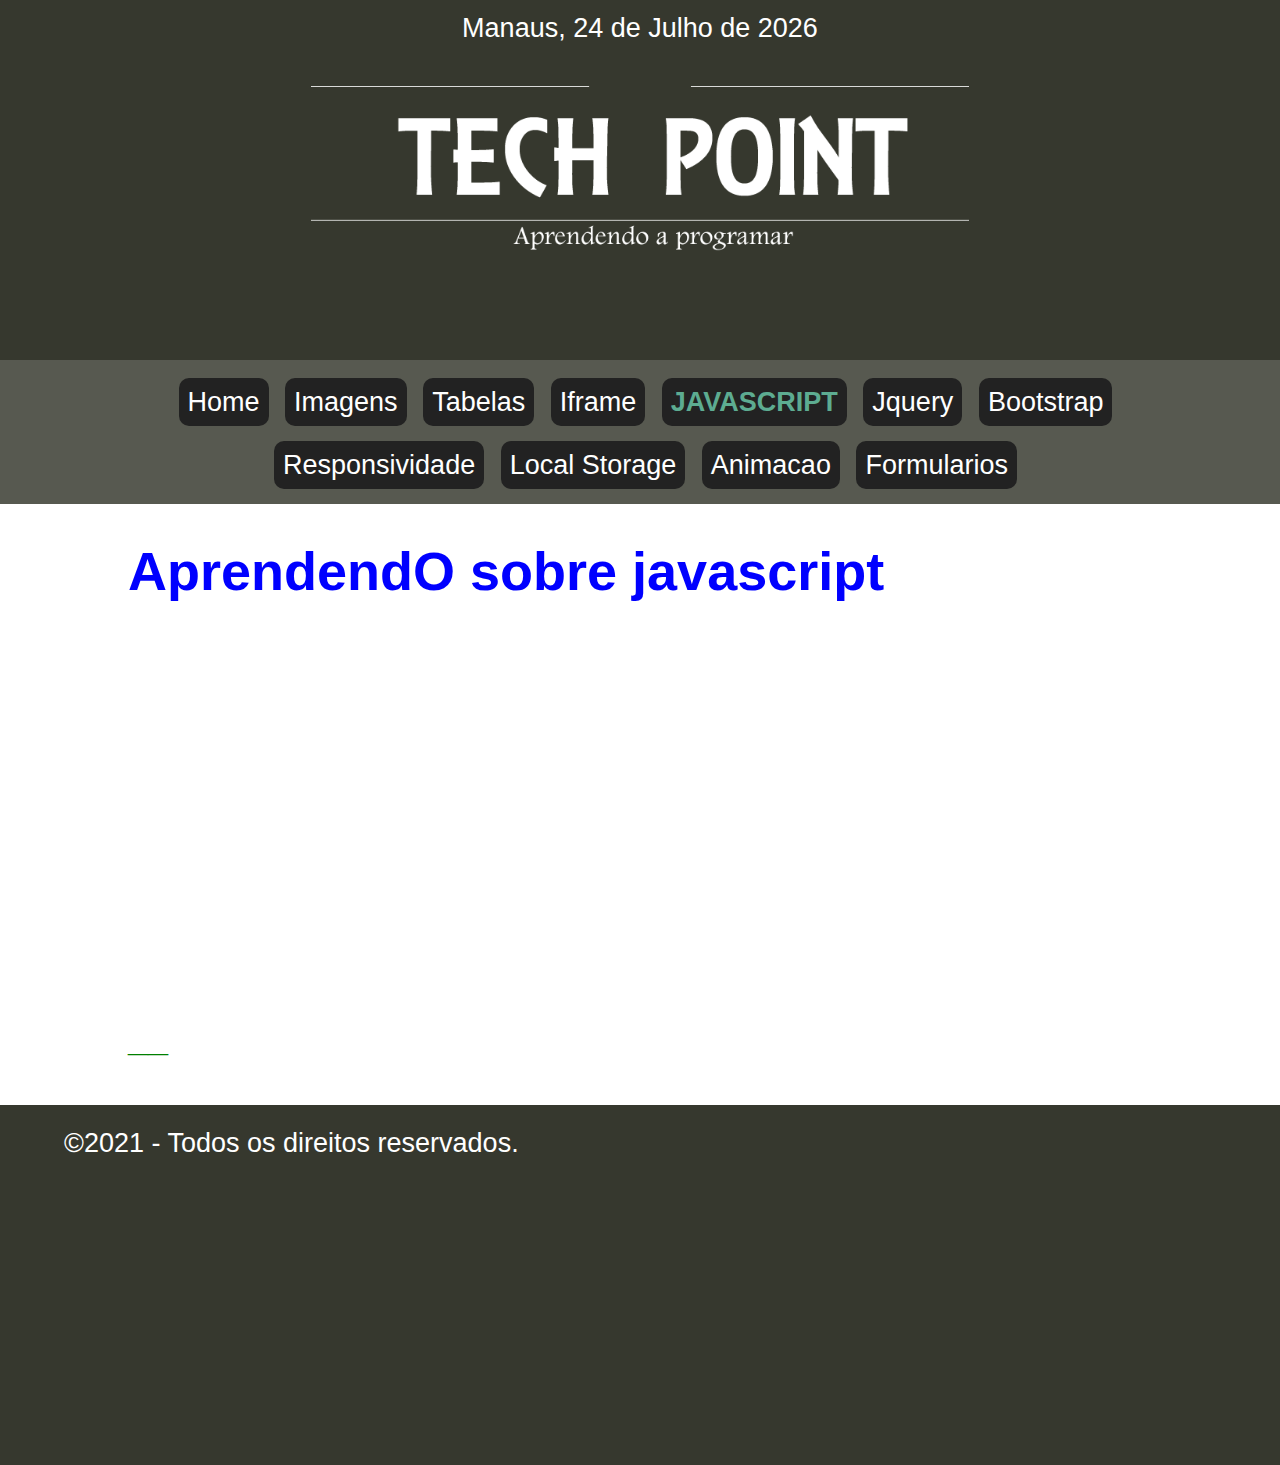
==== docs/javascript.html @ 26aff6ae "CursoFullStack-FrontEnd" ====
<!DOCTYPE html>
<html lang="pt-br">
    <!-- Área não visual-->
    <head>
        <title>Aulas de Frontend</title>
        <meta charset="UTF-8" />
        <meta name="keywords" content="aulas de css,aulas de javascript,aulas de front end" />
        <meta name="description" content="Venha fazer a formação FullStack" />
        <link rel="stylesheet" href="../css/estilo.css" type="text/css">
        <meta name="viewport" content="width=device-width, initial-scale=1.0">
    </head>
    <style>
        h1{
            color:red;
        }
        h2{
            color:green;
        }
        p{
            line-height:1.4em;
        }
    </style>
    <!-- Área de Conteúdo -->
    <body>
        <header>
            <p>São Paulo, 23 de Agosto de 2021</p>
            <div>
                <img src="../imagens/logo.png" />
            </div>
        </header>
        <nav>
            <div class="hb"></div>
            <ul>
                <li><a href="../index.html">home</a></li>
                <li><a href="imagens.html">imagens</a></li>
                <li><a href="tabelas.html">tabelas</a></li>
                <li><a href="iframe.html">iframe</a></li>
                <li><a class="marcador">javascript</a></li>
                <li><a href="jquery.html">jquery</a></li>
                <li><a href="bootstrap.html">bootstrap</a></li>
                <li><a href="responsividade.html">responsividade</a></li>
                <li><a href="localstorage.html">local storage</a></li>
                <li><a href="animacao.html">animacao</a></li>
                <li><a href="formularios.html">formularios</a></li>
            </ul>
        </nav>
        <div id="conteudo">
            <section>
                <h1 class="titulo" style="color: blue;">AprendendO sobre javascript
                <div id="msgJs01">
                    <p>A linguagem Javascript é padronizada com base no ECMAScript </p>
                    <button class="btn">Clque para fechar</button>
                </div>
                </h1>

                               
                <div class="boxJs01 w-75 mx-auto">
                    <img class="foto1 w-25" src="../imagens/misc/clown.png" />
                    <img class="foto2 w-25" src="../imagens/misc/clown.png" />
                    <img class="foto3 w-25" src="../imagens/misc/clown.png" />
                </div>
                <article>
                    <h2></h2>
                </article>
            </section>
        </div>
        <footer>
           <p>
               &copy;2021 - Todos os direitos reservados.
          </p>
        </footer>
    </body>

    <script src="../js/controle.js" type="text/javascript"></script>
    <script>
        //alert('Bora aprender!');
        //confirm('Vamos ate la?');
        //console.log(typeof('quarta-feira'));

        
        //titulo.textContent='Desenvolvendo JS';
        //titulo.style.color='red';
        //titulo.style.cursor='pointer';
//
//console.log(foto1);

        //foto1.style.width='20%';
        //foto1.classList.add("hide");
        //quand  
    </script>
</html>
---- css/estilo.css ----
/*CSS*/
/*anmacaooo*/

@keyframes nave1{
    0%{
        left: -15%;
    }
    100%{
        left:150%
    }
}

@keyframes nave2 {
    0%{
        bottom: 0%;
    }
    100%{
        bottom: 150%
    }
}

@keyframes mensagem {
    0%{
        opacity: 0;
    }
    100%{
        opacity: 1;
        transform: scale(1.3);
    }
}
/*resetar CSS*/
body,body *{
    margin:0;
    padding:0;
    font-family: 'Lucida Sans', 'Lucida Sans Regular', 'Lucida Grande', 'Lucida Sans Unicode', Geneva, Verdana, sans-serif;
    font-size:3vh;
}
header,footer{
    width:90%;
    height:40vh;
    background-color: #36382e;
    /*quando 2 numeros = top & bottom | right & left*/
    padding: 0 5%;
}
h1{
    font-size:6vh;
}
.titulo{
    position: absolute;
    top: /*45vh;*/ 50vh;
    z-index: 2;
    cursor: pointer;
}
h2{
    font-size:4vh;
    margin-top: 5vh;
}
h2:before{
    content: " __ ";
}
h3{
    font-size:3vh;
}
header p, footer p{
    color:#fff;
    text-align: center;
}
header img{
    height:20vh;
    /*fltr inversao total(1)*/
    filter: invert(1);
}
header p{
    padding-top:10px;
}
header div{
    text-align: center;
}
footer p{
    padding-top:20px;
    text-align: left;
}
h1,h2,h3{
/*quando 4 numeros = top right bottom left*/
    margin: 10vh 0 5vh 0;
}
p, pre{
    padding:3vh 0 3vh 0;
}
/*so o segundo p da section, primeira letra,*/
/*section p:nth-of-type(2)::first-letter{*/
    /*acessa tdos p section excecao o 1 p*/
section p:not(section>p)::first-letter{
    font-size: 4vh;
    font-family: Georgia, 'Times New Roman', Times, serif;
    padding-right: 0.4%;
}
ul,ol{
    padding-left: 20px;
    margin:0 0 3vh 0;
}

/*navegaç~ao*/
/*nav +elemento | nav ul dentro a lista | nav ul li 'e cada tem da lista | nav ul li a 'e cada ancora de item da lista*/
nav{
    background-color: #36382ed5;
    padding-top: 2vh;
}
nav ul{
    list-style: none;
    margin:0 0 0 0;
    text-align: center;
    width: 90%;
    margin:auto;
}
nav ul li{
    display: inline-block;
    height:5vh;
    margin: 1vh 1vh 1vh 0;
}
nav ul li a{
    color:#fff;
    text-decoration:none;
    text-transform: capitalize;
    background-color: #222;
    padding: 1vh 1vh;
    border-radius: 10px;
}
nav ul li a:hover{
    color: black;
    background-color: aquamarine;
}

/*tabelas*/
table{
    border: 1px solid rgb(43, 43, 43);
    width: 80%;
    margin: 20px auto;
    border-collapse: collapse;
}
tr:first-child{
    border-bottom: 5px solid #000;
}
th,td{
    border: 1px solid rgb(58, 58, 58);
    text-align: center;
    padding: 1%;
}
td{
    padding: 1% 1% 10px 1%;
    color: brown;
}
tr:nth-of-type(even){
    background-color: #ddd;
}
td[colspan="3"]{
    font-weight: bold;
}
th[rowspan="6"]{
    vertical-align: center;
    background-color: cadetblue;
    width: 25%;
    font-weight: normal;
}



/*identificadores*/
/*la no html esta id...JAVASCIPT*/
#conteudo{
    width:80%;
    /*top bottom | right left*/
    margin:0 auto;
}

/*classes*/
/*la no html esta class...MAIS USADO NO CSS*/

.btn{
    padding: 5%;
    background-color: darkkhaki;
    border-radius: 13px;
    border: none;
    display: block;
    color: #000;
    box-shadow: 2px 2px 2px #999;
    cursor: pointer;

}
.show{
    display: block;
}
.hide{
    display: none;
}

.hb{
    display: none;
}
.marcador{
    text-transform: uppercase;
    font-weight: 700;
    color: rgb(93, 172, 145);
}
.w-25{
    width: 25%;
}
.w-45{
    width: 45%;
}
.w-50{
    width: 50%;
}
.w-75{
    width: 75%;
}
.w-85{
    width: 85%;
}
.w-100{
    width: 100%;
}
.mx-auto{
    margin:auto;
    position: relative;
}
.box{
    /*border:dashed 1px rgb(146, 142, 142);*/
    box-shadow: 5px 5px 6px #999;
    border-radius: 0 0 15px 0;
    padding:1%;
    margin:5vh auto;
    text-align: center;
}
.box img{
    margin: 1vh 1% 1vh 1%;
}
.box-png{
    border: 0px solid #999;
   /* margin: 20vh auto;*/
    position: absolute;
    height: 100%;
    top:0;
    /*background-image: url(../imagens/forest-bg.jpg);*/
    /*background-size: 100% 100%;*/
    /*background-size: cover;*/
    /*background-repeat: no-repeat;*/
    
}
.rex{
    position: absolute;
    bottom: 2vh;
    left:10%;
    z-index: 1;
    /*display: none; */  
}
.pessoa{
    position: absolute;
    bottom: 0;
    left: 30%;
    width: 15%;
    z-index: 0;
    /*display: none;*/
}

.navNoticia{
    margin: 4vh auto;
}
.navNoticia a{
    text-decoration: none;
}
.navNoticia a:hover{
    color: red;
    text-decoration: underline;
}

/*pares e impares da colecao*/
.lista li:nth-child(even){
    color: red;
}

.box-anima{
    border: 1px solid #999;
    position: relative;
    height: 300px;
    overflow: hidden;
}
.box-anima img{
    width: 10%;
    position: absolute;
    bottom: 0;
}
.box-anima img:nth-of-type(2){
    left:9%;
    filter:invert();
    animation: nave2 6s forwards;
    animation-delay: 8s;
}
.box-anima img:nth-of-type(3){
    left:18%;
}
.box-anima img:nth-of-type(4){
    left:-5%;
    bottom: 55%;
    transform: rotate(90deg);
    animation: nave1 3s linear infinite forwards;
    animation-iteration-count: 3; 
    /*fala quantas vezes de iteracao*/
}
.mensagem{
    border: 5px solid #555;
    border-radius: 30px;
    background-color: rgb(177, 218, 218);
    position: absolute;
    right: 10%;
    bottom: 10%;
    width: 30%;
    height: 30%;
    opacity: 0;
    animation: mensagem 2s alternate infinite;
    animation-delay: 9s;
}
.mensagem p{
    text-align: center;
    font: 700 120% georgia;
    bottom:50%;
    text-shadow: 2px 2px 3px #36382e;
}

/*Tool tip*/
.tooltip{
    border: 5px solid #555 !important;
    border-radius: 30px;
    background-color: rgb(177, 218, 218);
    position: absolute;
    left: 20%;
    top: 10%;
    padding: 2%;
    width: 30%;
    height: 30%;
    opacity: hidden;
}
.tooltip p{
    text-align: center;
    font: 700 120% georgia;
    color: #36382e;
    bottom:50%;
    text-shadow: 2px 2px 3px #222;
}
.lista{
    position: relative;
}
.lista li{
    cursor: pointer;
}
.lista li:nth-of-type(2):hover .tooltip{
    opacity: 100%;
    transition: all 1s;
}
.boxFlex{
    border: 1px solid rgb(146, 142, 142);
    box-shadow: 5px 5px 8px #999;
    border-radius: 15px;
    padding:1%;
    margin:5vh auto;
    text-align: left;
}
.imgFlex img{
    height: 30vh;
    display: center;
}

/*ELEMENTS CNTRLAD PR JAVASCRPT*/
#msgJs01{
    position: absolute;
    top: 10vh;
    left: 10%;
    background-color: khaki;
    width: 40%;
    color: #000;
    box-shadow: 2px 2px 2px #999;
    padding: 1%;
    opacity: 0;
    transition: all 0.6s;
}
.boxJs01{
    padding-top: 25vh;

}
.boxJs01 img{
    opacity: 0;
    transition: all 0.6s;
}



/*flex*/
#box01{
    width: 90%;
    margin: 20px auto;
    /*border: 1px solid #999;*/
    display: flex;
}

div.c1a, div.c1b{
    /*border: 1px solid red;*/
    width: 20%;
    min-height: 300px;
}
div.c1b{
    width: 80%;
}
div.c1b div{
    display: flex;
    flex-wrap: wrap;
}
div.c1b div img{
    padding: 1%;
}




/*MEDIA QUERIES*/
@media (max-width:414px) and (orientation:portrait){
    .hb{
        display: block;
        position: absolute;
        top: -5vh;
        right: 2vh;
        background-image: url(../imagens/misc/hamburguer.png);
        background-size: 100% 100%;
        width: 30px;
        height: 30px;
        filter: invert(1);
    }
    header{
        height: 25vh;
    }
    header img{
        height:12vh;
    }
    h1{
        color: darkkhaki;
        font-size: 5vh;
    }
    nav{
        background-color: transparent;
        position: relative;
    }
    nav ul{
        margin: 0 /*!important*/;       
        padding-left:0 /*!important*/;
        text-align: left;
        position: relative;
        width:90vw;
        display: none;
        /*left: 1vw;*/
    }
    nav ul li{
       display: block;
       border-bottom: 1px solid #fff;
       text-align: left;
       /*FAS A LISTA FICAR EM CIMA DA OUTRA*/
    }
    .marcador{
        display: block;
        padding: 1vh;
    }
}
/*smartphne pasagem*/
@media (max-width:927px) and (orientation:landscape){
    footer p{
        text-align: center;
    }
    article p:nth-of-type(1){
        font-weight: bold;
    }
    article p span{
        color: teal;
    }
}
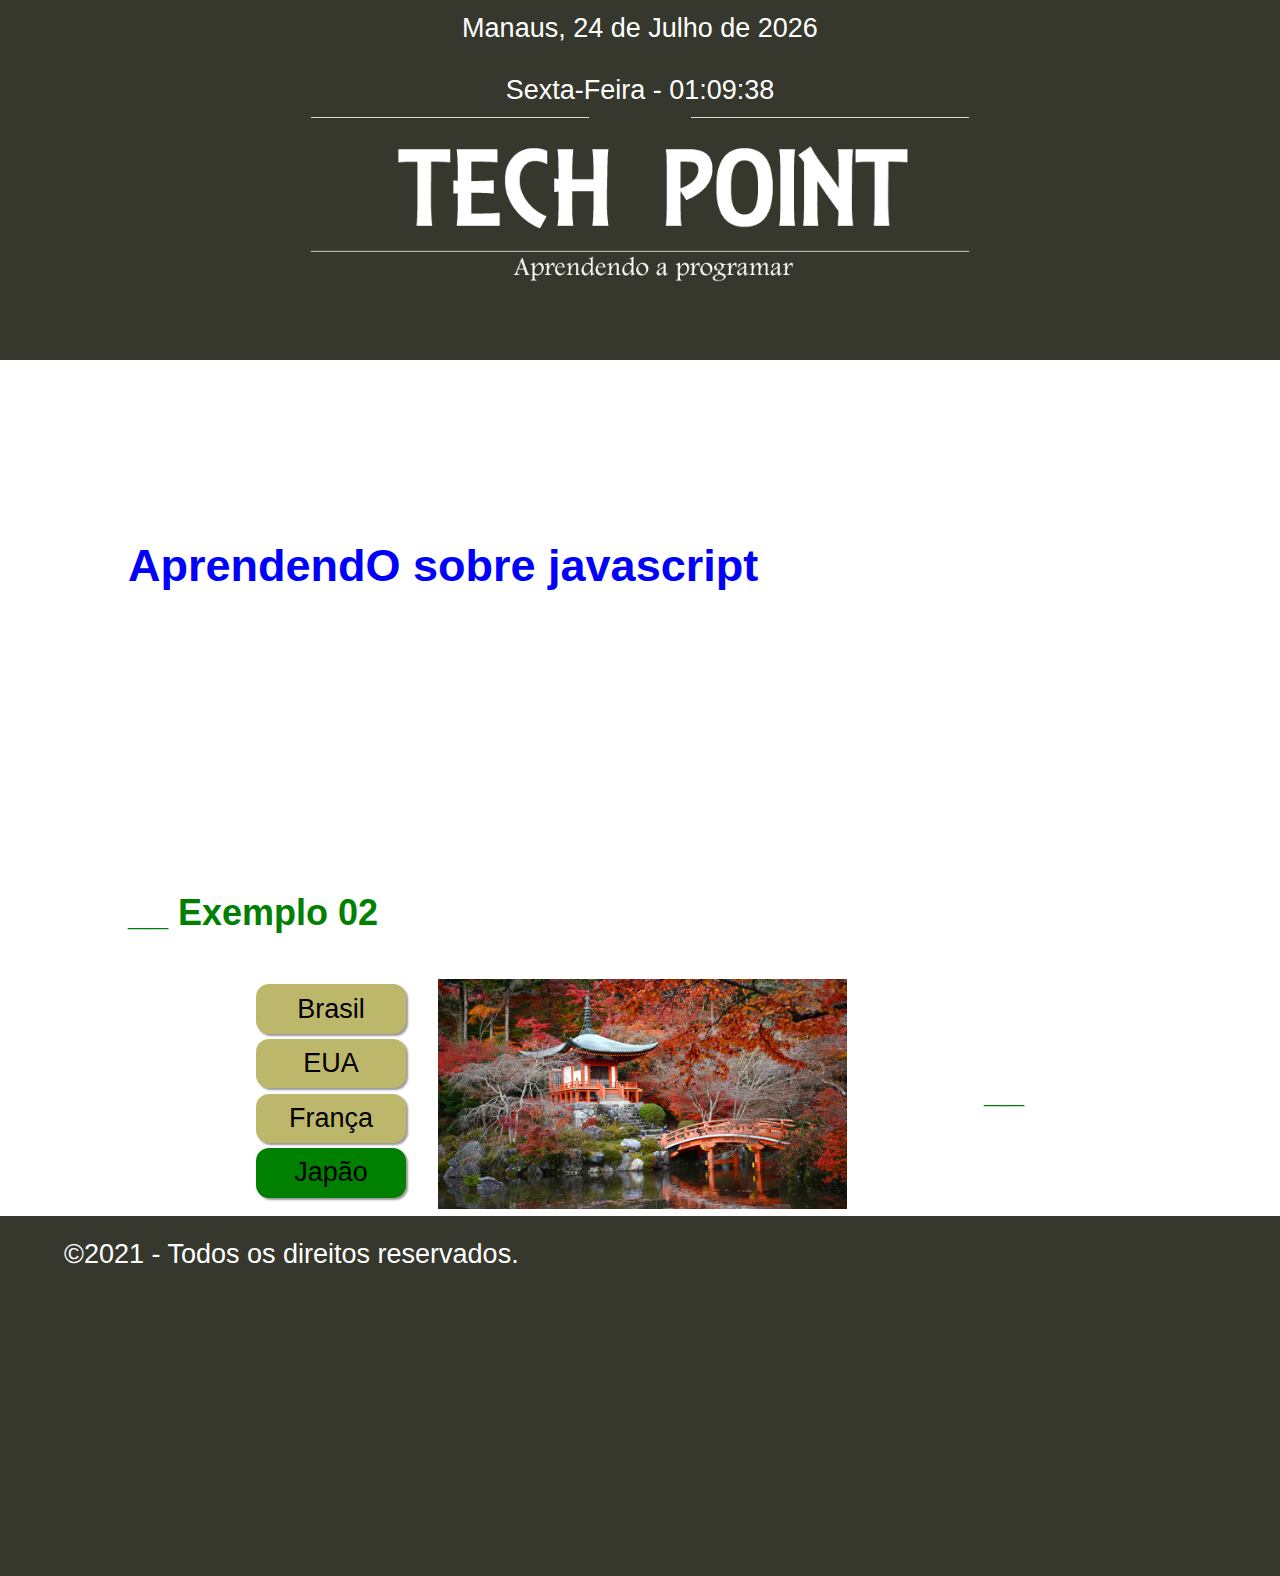
==== commit 253ae7fb: "aps aula de sexta" ====
--- a/docs/javascript.html
+++ b/docs/javascript.html
@@ -1,83 +1,101 @@
 <!DOCTYPE html>
 <html lang="pt-br">
-    <!-- Área não visual-->
-    <head>
-        <title>Aulas de Frontend</title>
-        <meta charset="UTF-8" />
-        <meta name="keywords" content="aulas de css,aulas de javascript,aulas de front end" />
-        <meta name="description" content="Venha fazer a formação FullStack" />
-        <link rel="stylesheet" href="../css/estilo.css" type="text/css">
-        <meta name="viewport" content="width=device-width, initial-scale=1.0">
-    </head>
-    <style>
-        h1{
-            color:red;
-        }
-        h2{
-            color:green;
-        }
-        p{
-            line-height:1.4em;
-        }
-    </style>
-    <!-- Área de Conteúdo -->
-    <body>
-        <header>
-            <p>São Paulo, 23 de Agosto de 2021</p>
-            <div>
-                <img src="../imagens/logo.png" />
-            </div>
-        </header>
-        <nav>
-            <div class="hb"></div>
-            <ul>
-                <li><a href="../index.html">home</a></li>
-                <li><a href="imagens.html">imagens</a></li>
-                <li><a href="tabelas.html">tabelas</a></li>
-                <li><a href="iframe.html">iframe</a></li>
-                <li><a class="marcador">javascript</a></li>
-                <li><a href="jquery.html">jquery</a></li>
-                <li><a href="bootstrap.html">bootstrap</a></li>
-                <li><a href="responsividade.html">responsividade</a></li>
-                <li><a href="localstorage.html">local storage</a></li>
-                <li><a href="animacao.html">animacao</a></li>
-                <li><a href="formularios.html">formularios</a></li>
-            </ul>
-        </nav>
-        <div id="conteudo">
-            <section>
-                <h1 class="titulo" style="color: blue;">AprendendO sobre javascript
+<!-- Área não visual-->
+
+<head>
+    <title>Aulas de Frontend</title>
+    <meta charset="UTF-8" />
+    <meta name="keywords" content="aulas de css,aulas de javascript,aulas de front end" />
+    <meta name="description" content="Venha fazer a formação FullStack" />
+    <link rel="stylesheet" href="../css/estilo.css" type="text/css">
+    <meta name="viewport" content="width=device-width, initial-scale=1.0">
+</head>
+<style>
+    h1 {
+        color: red;
+    }
+
+    h2 {
+        color: green;
+    }
+
+    p {
+        line-height: 1.4em;
+    }
+</style>
+<!-- Área de Conteúdo -->
+
+<body>
+    <header>
+        <p>São Paulo, 23 de Agosto de 2021</p>
+        <span id="semana"></span>
+        <div>
+            <img src="../imagens/logo.png" />
+        </div>
+    </header>
+    <nav>
+        <div class="hb"></div>
+        <ul>
+            <li><a href="../index.html">home</a></li>
+            <li><a href="imagens.html">imagens</a></li>
+            <li><a href="tabelas.html">tabelas</a></li>
+            <li><a href="iframe.html">iframe</a></li>
+            <li><a class="marcador">javascript</a></li>
+            <li><a href="jquery.html">jquery</a></li>
+            <li><a href="bootstrap.html">bootstrap</a></li>
+            <li><a href="responsividade.html">responsividade</a></li>
+            <li><a href="localstorage.html">local storage</a></li>
+            <li><a href="animacao.html">animacao</a></li>
+            <li><a href="formularios.html">formularios</a></li>
+        </ul>
+    </nav>
+    <div id="conteudo">
+        <section>
+            <h1 class="titulo" style="color: blue;">AprendendO sobre javascript
                 <div id="msgJs01">
                     <p>A linguagem Javascript é padronizada com base no ECMAScript </p>
+
                     <button class="btn">Clque para fechar</button>
                 </div>
-                </h1>
+            </h1>
 
-                               
-                <div class="boxJs01 w-75 mx-auto">
-                    <img class="foto1 w-25" src="../imagens/misc/clown.png" />
-                    <img class="foto2 w-25" src="../imagens/misc/clown.png" />
-                    <img class="foto3 w-25" src="../imagens/misc/clown.png" />
+
+            <div class="boxJs01 w-75 mx-auto">
+                <img class="foto1 w-25" src="../imagens/misc/clown.png" />
+                <img class="foto2 w-25" src="../imagens/misc/clown.png" />
+                <img class="foto3 w-25" src="../imagens/misc/clown.png" />
+            </div>
+
+            <h2>Exemplo 02</h2>
+            <div class="boxJs02 w-75 mx-auto">
+                <div class="boxBt02 w-25">
+                    <button id="btbr" class="btn">Brasil</button>
+                    <button id="bteua" class="btn">EUA</button>
+                    <button id="btfr" class="btn">França</button>
+                    <button id="btjp" class="btn">Japão</button>
+                </div>
+                <div class="boxImg02 w-75">
+                    <img src='' class="w-75" />
                 </div>
                 <article>
                     <h2></h2>
                 </article>
-            </section>
-        </div>
-        <footer>
-           <p>
-               &copy;2021 - Todos os direitos reservados.
-          </p>
-        </footer>
-    </body>
+        </section>
+    </div>
+    <footer>
+        <p>
+            &copy;2021 - Todos os direitos reservados.
+        </p>
+    </footer>
+</body>
 
-    <script src="../js/controle.js" type="text/javascript"></script>
-    <script>
+<script src="../js/controle.js" type="text/javascript"></script>
+<script>
         //alert('Bora aprender!');
         //confirm('Vamos ate la?');
         //console.log(typeof('quarta-feira'));
 
-        
+
         //titulo.textContent='Desenvolvendo JS';
         //titulo.style.color='red';
         //titulo.style.cursor='pointer';
@@ -87,5 +105,6 @@
         //foto1.style.width='20%';
         //foto1.classList.add("hide");
         //quand  
-    </script>
+</script>
+
 </html>--- a/css/estilo.css
+++ b/css/estilo.css
@@ -175,6 +175,12 @@
 
 /*classes*/
 /*la no html esta class...MAIS USADO NO CSS*/
+
+#semana{
+    color:#fff;
+    display: block;
+    text-align: center;
+}
 
 .btn{
     padding: 5%;
@@ -390,6 +396,13 @@
 .boxJs01 img{
     opacity: 0;
     transition: all 0.6s;
+}
+.boxJs02{
+    display: flex;
+}
+.boxJs02 button{
+    width: 150px;
+    margin: 3% 0;
 }
 
 
@@ -440,6 +453,8 @@
     header img{
         height:12vh;
     }
+
+    }
     h1{
         color: darkkhaki;
         font-size: 5vh;
